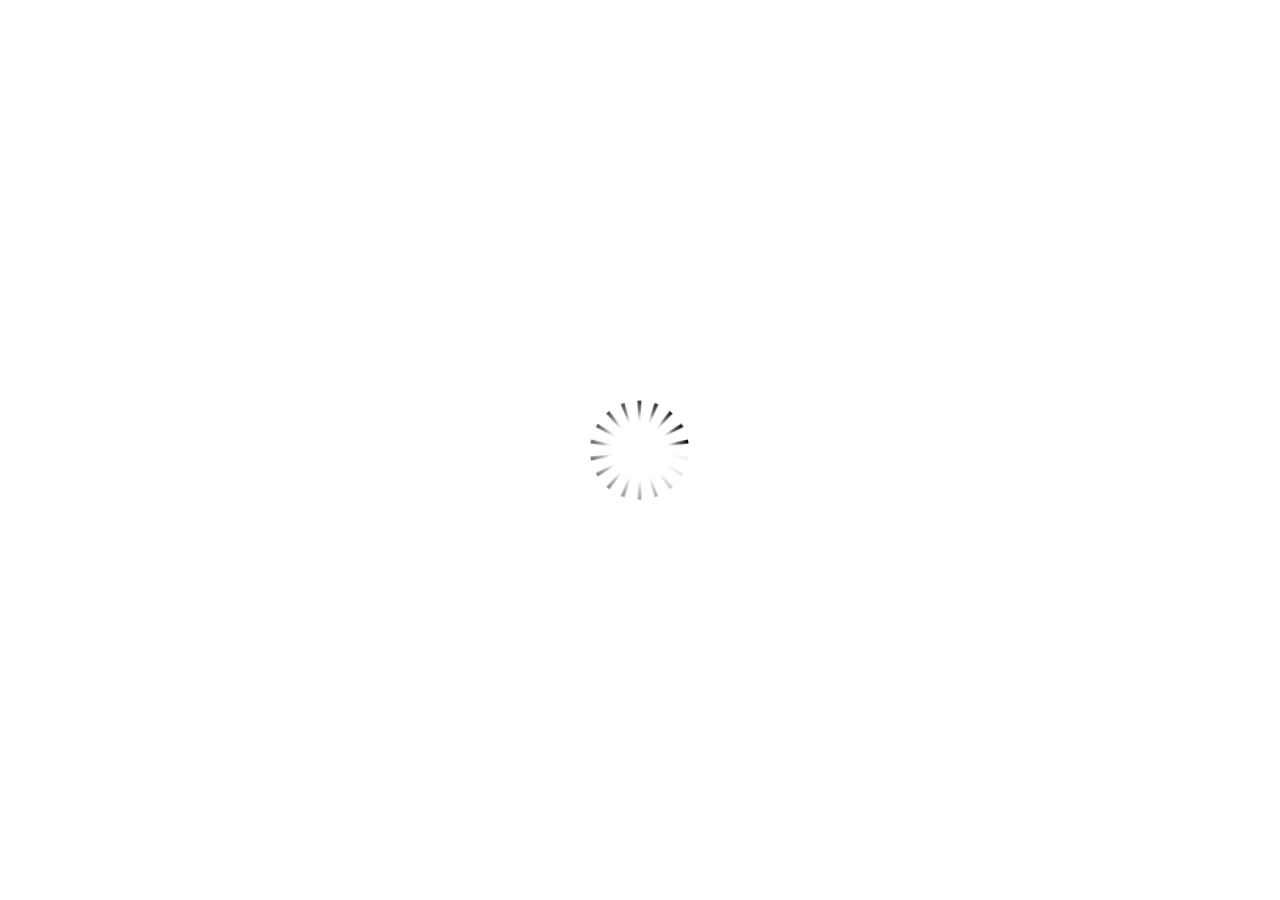
==== Storyline-Multi-NadiaK-Yasin/story.html @ f18d5287 "upload project upload project" ====
<!DOCTYPE HTML>
<html style="height: 100%;" lang="en-US">
<head>
    
    <meta http-equiv="Content-Type" content="text/html;charset=utf-8">
    <!-- Created using Storyline 3 - http://www.articulate.com  -->
    <!-- version: 3.8.20838.0 -->

    <title>&#1575;&#1604;&#1605;&#1588;&#1585;&#1608;&#1593; &#1575;&#1604;&#1606;&#1607;&#1575;&#1574;&#1610; &#1606;&#1575;&#1583;&#1610;&#1577; &#1582;&#1575;&#1604;&#1583; &#1610;&#1575;&#1587;&#1610;&#1606;</title>
    <style>
        body {
            background: #ffffff;
            overflow: hidden;
        }

        html, body, table {
            height: 100%;
            width: 100%;
            margin: 0;
            padding: 0;
            border: 0;
        }

        table td {
            vertical-align: middle;
            text-align: center;
        }

        #nosupport {
            background: #f5f5f5;
            margin: 50px 65px;
            border: 1px solid #d5d5d5;
            width: calc(100% - 130px);
            height: calc(100% - 100px);
        }

        p {
            font-family: 'Helvetica Neue', Helvetica, Arial, Verdana, sans-serif;
            font-size: 12pt;
            color: #303030;
        }

        a {
            color: #2D9DDA;
            text-decoration: none !important;
        }

    </style>
    <script>
        var html5Supported = true;

    </script>
    <!--[if lte IE 9]><script>html5Supported = false;</script><![endif]-->

    <script type="text/javascript">

        function routePlayer() {

            var settings = {
                lmsEnabled: false,
                tincanEnabled: false,
                aoEnabled: false,
                runtimeOrder: [{"type":"html5","url":"story_html5.html"},{"type":"flash","url":"story_flash.html"}],
                warnOnCommitFail: false
            };

            var PARAM_WARN_ON_COMMIT = {name: 'warncommit', value: 1},
                    PARAM_LMS = {name: 'lms', value: 1},
                    PARAM_TINCAN = {name: 'tincan', value: true},
                    PARAM_AO = {name: 'aosupport', value: true};

            var detection = {
                agent: navigator.userAgent,

                flashEnabled: function() {
                    var description, version, flashAX,
                            plugin = navigator.plugins["Shockwave Flash"];

                    if (plugin != null) {
                        description = plugin.description.split(" ");
                        version = Number(description[description.length - 2]);

                        return (version >= 10) || isNaN(version);
                    } else {
                        try {
                            flashAX = new ActiveXObject("ShockwaveFlash.ShockwaveFlash.10");
                            return (flashAX != null);
                        } catch (e) {
                        }
                    }

                    return false;
                },
				
                isFlashWaiting: function() {
                    var html = '',
                    divFlash = document.getElementById('flashCheck'),
                    player;

                    html += '<object width="100px" height="100px" id="player" type="application/x-shockwave-flash">';
                    html += '<param name="name" value="player" />';
                    html += '<param name="wmode" value="opaque" />';
                    html += '<param name="allowScriptAccess" value="always" />';
                    html += '</object>';

                    divFlash.innerHTML = html;
                    player = document.getElementById('player');

                    return player != null && player.getBoundingClientRect().width > 0;
                },

                html5Enabled: function() {
                    return html5Supported;
                },

                ampEnabled: function() {
                    return ((this.isIOS() && this.isIPad()) || this.isAndroid());
                },

                isIOS: function() {
                    return (this.agent.indexOf("AppleWebKit/") > -1 && this.agent.indexOf("Mobile/") > -1)
                },

                isAndroid: function() {
                    return (this.agent.indexOf("Android") > -1);
                },

                isIPad: function() {
                    return (this.agent.indexOf("iPad") > -1);
                },

                isEdge: function() {
                    var hasGlCapability = (function() {
                        var canv = document.createElement('canvas'),
                            gl = canv.getContext('webgl') || canv.getContext('experimental-webgl');
                        canv = null;
                        return gl != null;
                    }());
                    return window.MSBlobBuilder != null && window.msCrypto == null && hasGlCapability;
                }
            };

            var router = {

                init: function() {
                    var i, url, launchInfo,
                        redirected = false,
                        order = settings.runtimeOrder,
                        launchMap = {
                            flash: {
                                isEnabled: 'flashEnabled',
                                getParams: 'getFlashParams',
                                delim: '?'
                            },
                            html5: {
                                isEnabled: 'html5Enabled',
                                getParams: 'getHtml5Params',
                                delim: '?'
                            },
                            amp: {
                                isEnabled: 'ampEnabled',
                                getParams: 'getAmpParams',
                                delim: '#'
                            }
                        };

                    if (document.location.search.toLowerCase().indexOf('forceflash') != -1) {
                        this.moveFlashToStartOfOrder(order);
                    }

                    for (i = 0; i < order.length; i++) {
                        launchInfo = launchMap[order[i].type];
                        url = order[i].url;

                        if (detection[launchInfo.isEnabled]()) {
                            this.redirect(url, this[launchInfo.getParams](), launchInfo.delim);
                            redirected = true;
                            break;
                        }
                    }

                    if (!redirected) {
                        if (
                            detection.isEdge() &&
                            order[0].type === 'flash' &&
                            detection.isFlashWaiting()
                        ) {
                            launchInfo = launchMap[order[0].type];
                            url = order[0].url;
                            this.redirect(url, this[launchInfo.getParams](), launchInfo.delim);
                        } else {
                            document.getElementById('nosupport').style.visibility = 'visible';
                        }
                    }
                },

                moveFlashToStartOfOrder: function (order) {
                    var i,
                        flashIndex = -1;
                    for (i = 0; i < order.length; i++) {
                        if (order[i].type == "flash") {
                            flashIndex = i;
                            break;
                        }
                    }
                    if (flashIndex != -1) {
                        order.splice(0, 0, order.splice(flashIndex, 1)[0]);
                    }
                },

                getQueryString: function (params) {
                    params = params || [];
                    var i,
                            queryString = document.location.search.substr(1),
                            paramArr = queryString.length > 0 ? queryString.split('&') : [];

                    for (i = 0; i < params.length; i++) {
                        paramArr.push([params[i].name, params[i].value].join('='));
                    }

                    return paramArr.join('&');
                },

                formatUrl: function (url, params, delim) {
                    delim = delim || '?';

                    var queryString = this.getQueryString(params);

                    if (queryString != null && queryString.length > 0) {
                        return [url, queryString].join(delim);
                    }

                    return url;
                },

                redirect: function (url, params, delim) {
                    window.location.replace(this.formatUrl(url, params, delim));
                },

                getFlashParams: function () {
                    return [];
                },

                getHtml5Params: function () {
                    var params = [];
                    if (settings.tincanEnabled) {
                        params.push(PARAM_TINCAN);
                    } else if (settings.lmsEnabled) {
                        params.push(PARAM_LMS);
                        if (settings.warnOnCommitFail) {
                            params.push(PARAM_WARN_ON_COMMIT);
                        }
                    }

                    return params;
                },

                getAmpParams: function () {
                    var tincanProto = settings.aoEnabled || settings.tincanEnabled,
                            params = [];
                    // build AMP params
                    if (tincanProto) {
                        params.push(PARAM_TINCAN);
                        if (settings.aoEnabled) {
                            params.push(PARAM_AO);
                        }
                    }
                    return params;
                }
            };

            router.init();
        };

    </script>
</head>
<body onload="routePlayer()" style="height: 100%;">
<div id="nosupport" style="visibility: hidden;">
    <table>
        <tr>
            <td>
                <p>
                    <svg xmlns="http://www.w3.org/2000/svg" width="90.2" height="74.9" viewBox="0 0 90 75" version="1.1">
                        <g transform="scale(.1)">
                            <path d="m409 7c54-25 106 20 130 66 106 170 213 340 320 510 17 28 32 63 19 96-14 36-55 51-91 51-224 1-448 0-672 0-35 1-76-3-100-33-26-32-15-77 5-108 107-173 216-344 324-517 16-26 35-53 65-65z"
                                  fill="#4c4c4c"></path>
                            <path d="m419 57c26-20 55 4 68 27 109 174 218 348 328 522 9 17 23 35 17 55-11 20-36 18-55 19-224 0-447 0-670 0-20-1-46 1-57-19-5-18 6-34 14-48 109-174 218-348 327-522 9-12 17-25 28-34z"
                                  fill="#f5f5f5"></path>
                            <path d="m429 179c25-12 58 8 56 35-1 81-5 161-10 242 2 32-49 39-57 9-7-73-6-146-11-219-1-24-4-56 22-67zM430 539 430 539 430 539c45-24 80 53 32 72-45 24-80-53-32-72z"
                                  fill="#4c4c4c"></path>
                        </g>
                    </svg>
                </p>
                <p>This course cannot be played.</p>
                <p><a href="https://ipc.articulate.com/slw/3/en/cannotplay/">Learn More</a></p>

            </td>
        </tr>
    </table>
</div>
<div id="flashCheck" style="visibility: hidden" >
</div>
</body>
</html>
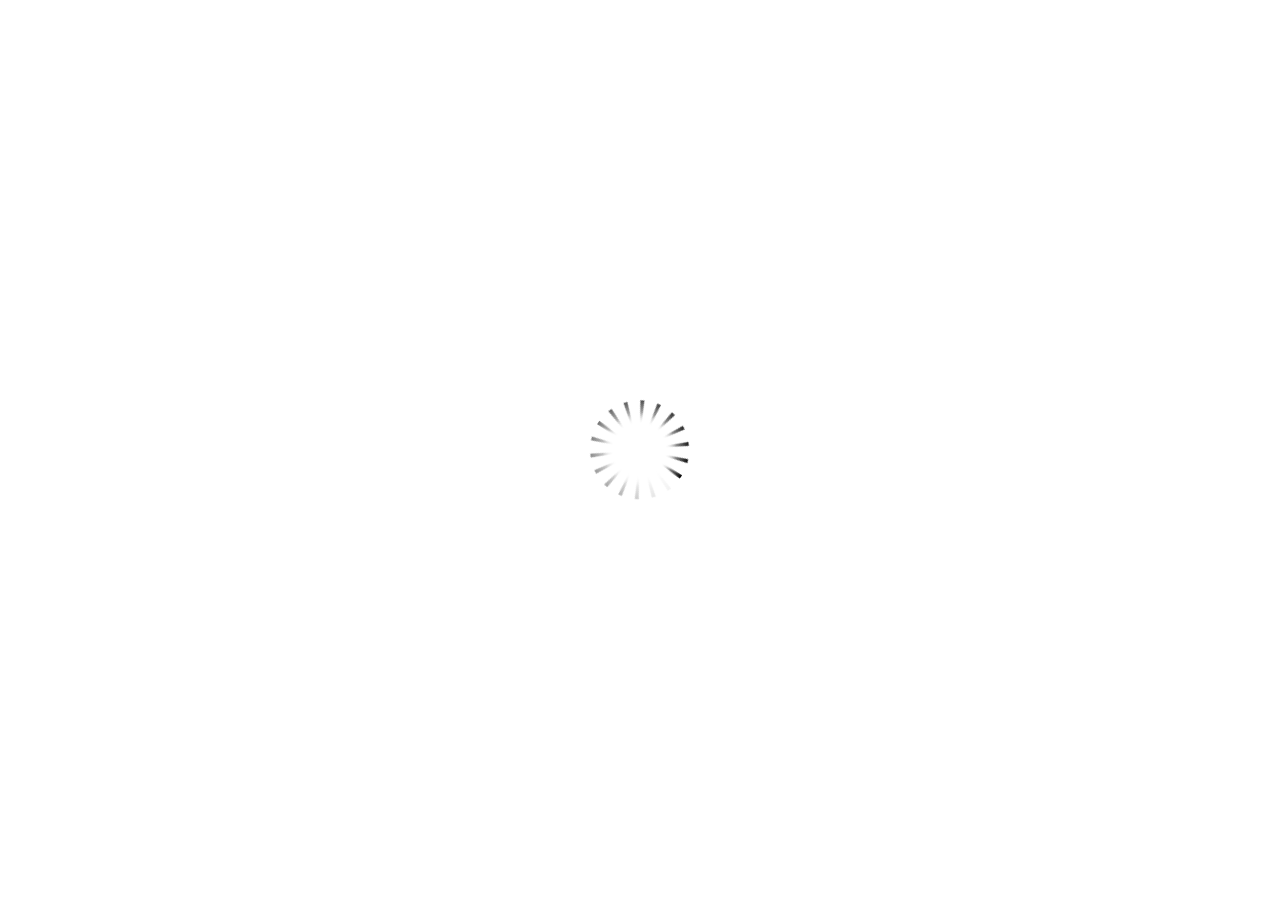
==== commit 3463478b: "تحديث للدرس" ====
--- a/Storyline-Multi-NadiaK-Yasin/story.html
+++ b/Storyline-Multi-NadiaK-Yasin/story.html
@@ -6,7 +6,7 @@
     <!-- Created using Storyline 3 - http://www.articulate.com  -->
     <!-- version: 3.8.20838.0 -->
 
-    <title>&#1575;&#1604;&#1605;&#1588;&#1585;&#1608;&#1593; &#1575;&#1604;&#1606;&#1607;&#1575;&#1574;&#1610; &#1606;&#1575;&#1583;&#1610;&#1577; &#1582;&#1575;&#1604;&#1583; &#1610;&#1575;&#1587;&#1610;&#1606;</title>
+    <title>&#1606;&#1607;&#1575;&#1574;&#1610; &#1578;&#1583;&#1585;&#1610;&#1576;</title>
     <style>
         body {
             background: #ffffff;
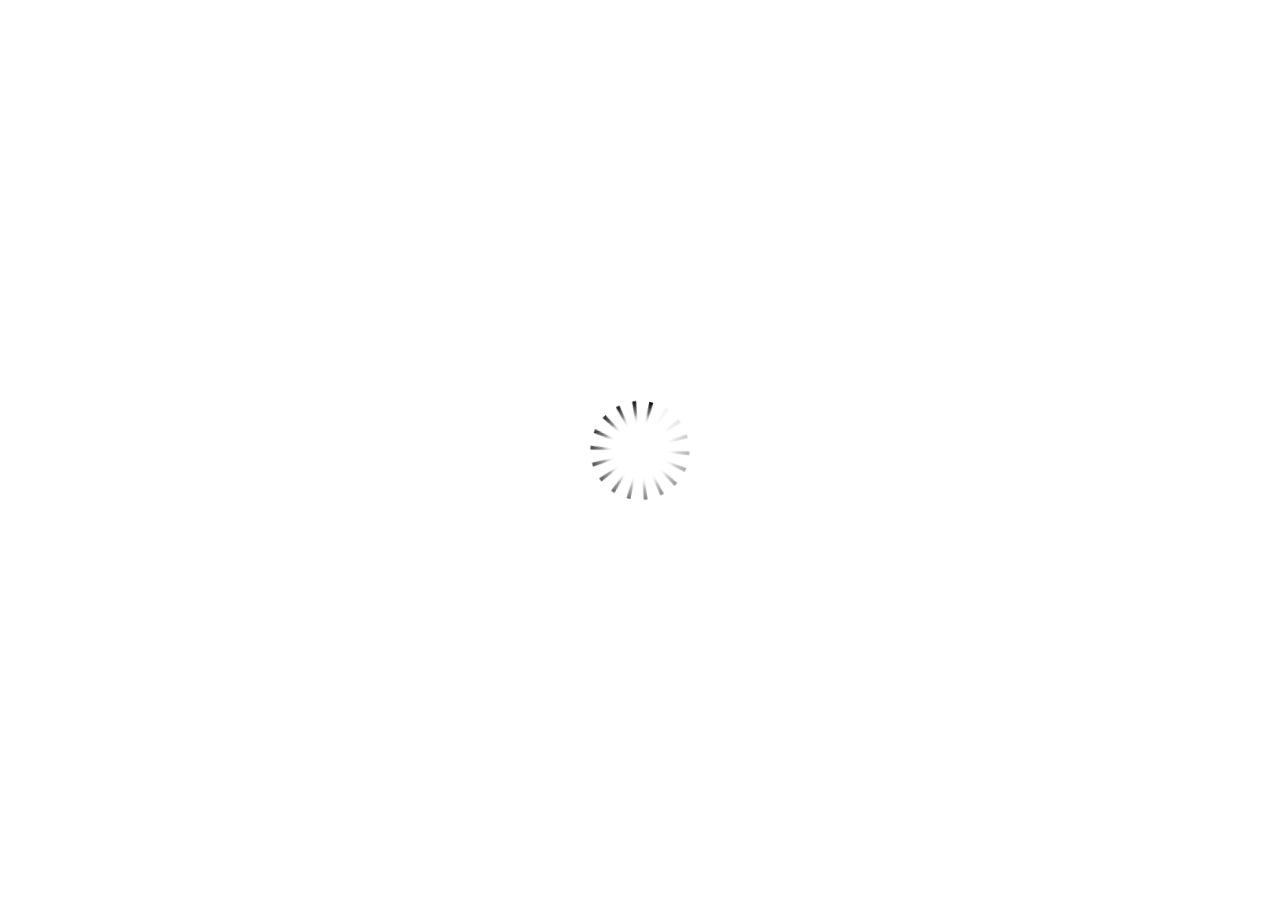
==== commit dea22613: "ريفرش" ====
--- a/Storyline-Multi-NadiaK-Yasin/story.html
+++ b/Storyline-Multi-NadiaK-Yasin/story.html
@@ -6,7 +6,7 @@
     <!-- Created using Storyline 3 - http://www.articulate.com  -->
     <!-- version: 3.8.20838.0 -->
 
-    <title>&#1606;&#1607;&#1575;&#1574;&#1610; &#1578;&#1583;&#1585;&#1610;&#1576;</title>
+    <title>NadiaYasin-FinalProject</title>
     <style>
         body {
             background: #ffffff;
